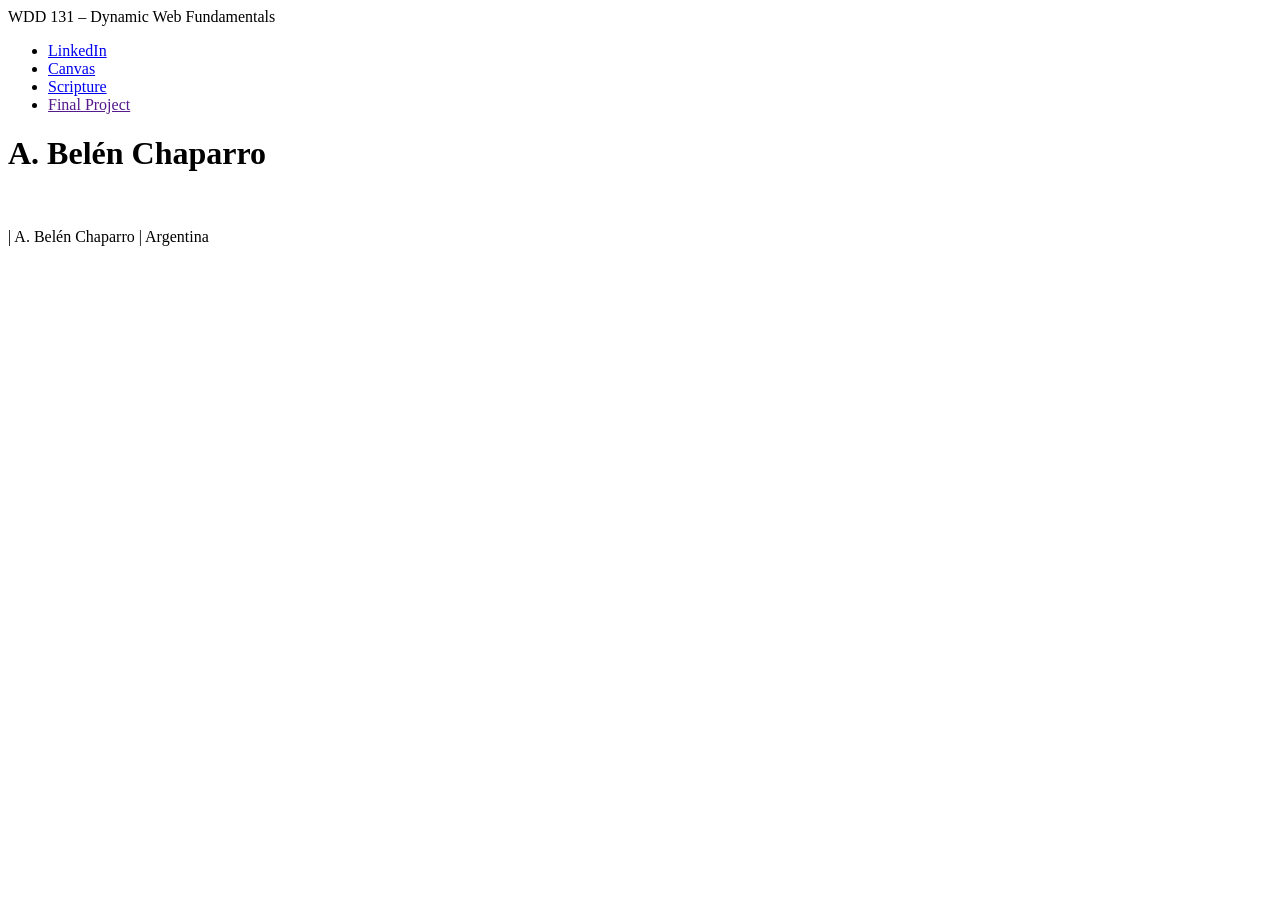
==== index.html @ 73a222c0 "created base html for home page assignment" ====
<!DOCTYPE html>
<html lang="en">
<head>
    <meta charset="UTF-8">
    <meta name="viewport" content="width=device-width, initial-scale=1.0">
    <meta name="description" content="This is the index file for the WDD 131 – Dynamic Web Fundamentals 
    course. My name is Belén Chaparro.">
    <meta name="author" content="Belén Chaparro">
    <title>WDD 131 – Dynamic Web Fundamentals – Belén Chaparro</title>
    <script src="scripts/getdates.js" defer></script>
</head>
<body>
    <header>
        <span id="course-title">WDD 131 – Dynamic Web Fundamentals</span>
        <nav>
            <ul>
                <li><a href="https://www.linkedin.com/in/a-belen-chaparro/">LinkedIn</a></li>
                <li><a href="https://byupw.instructure.com/">Canvas</a></li>
                <li><a href="https://www.churchofjesuschrist.org/study/scriptures/bofm/2-ne/9?lang=eng">Scripture</a></li>
                <li><a href="">Final Project</a></li>
            </ul>
        </nav>
    </header>
    <main>
        <h1>A. Belén Chaparro</h1>
        <section class="card">
            <h2 class="card-heading"></h2>
            <img alt="" src="">
            <p class="card-content"></p>
        </section>
        <section class="card"></section>
    </main>
    <footer>
        <p><span id="currentyear"></span> | A. Belén Chaparro | Argentina</p>
        <p><span id="lastModified"></span></p>
    </footer>
</body>
</html>
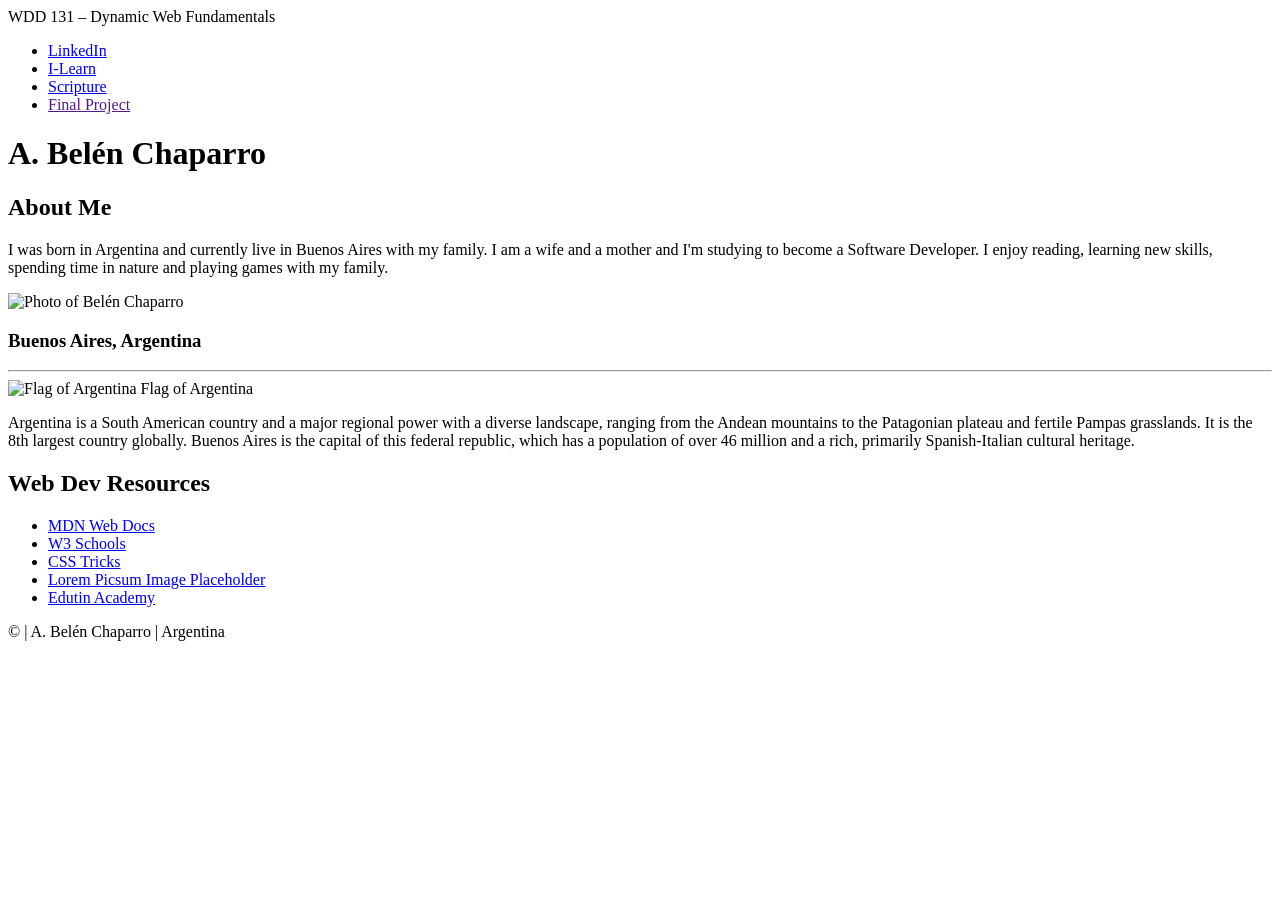
==== commit b4274af8: "created index file" ====
--- a/index.html
+++ b/index.html
@@ -3,10 +3,11 @@
 <head>
     <meta charset="UTF-8">
     <meta name="viewport" content="width=device-width, initial-scale=1.0">
-    <meta name="description" content="This is the index file for the WDD 131 – Dynamic Web Fundamentals 
-    course. My name is Belén Chaparro.">
-    <meta name="author" content="Belén Chaparro">
     <title>WDD 131 – Dynamic Web Fundamentals – Belén Chaparro</title>
+    <meta name="author" content="Belén Chaparro"/>
+    <metz name="description" content="WDD131 - Dynamic Web Fundamentals class. My name is Belén Chaparro. This is the home page on the indext.html file."/>
+
+    <link rel="stylesheet" href="styles/base.css"/>
     <script src="scripts/getdates.js" defer></script>
 </head>
 <body>
@@ -15,8 +16,8 @@
         <nav>
             <ul>
                 <li><a href="https://www.linkedin.com/in/a-belen-chaparro/">LinkedIn</a></li>
-                <li><a href="https://byupw.instructure.com/">Canvas</a></li>
-                <li><a href="https://www.churchofjesuschrist.org/study/scriptures/bofm/2-ne/9?lang=eng">Scripture</a></li>
+                <li><a href="https://byupw.instructure.com/">I-Learn</a></li>
+                <li><a href="https://www.churchofjesuschrist.org/study/scriptures/bofm/2-ne/9?lang=eng&id=p18#p18">Scripture</a></li>
                 <li><a href="">Final Project</a></li>
             </ul>
         </nav>
@@ -24,14 +25,41 @@
     <main>
         <h1>A. Belén Chaparro</h1>
         <section class="card">
-            <h2 class="card-heading"></h2>
-            <img alt="" src="">
-            <p class="card-content"></p>
+            <h2 class="card-heading">About Me</h2>
+            <p id="about-me">I was born in Argentina and currently live in Buenos Aires with my family.
+                I am a wife and a mother and I'm studying to become a Software Developer. I enjoy reading, learning new
+                skills,
+                spending time in nature and playing games with my family.
+            </p>
+            <img id="self-image" alt="Photo of Belén Chaparro" src="images/profile_sm.webp">
+
+            <h3>Buenos Aires, Argentina</h3>
+            <hr>
+            
+            <div class="flag">
+                <img alt="Flag of Argentina" for="flag" src="images/Flag_of_Argentina.svg.png">
+                <label class="flag" for="flag">Flag of Argentina</label>
+            </div>            
+            <p id="country-description">Argentina is a South American country and a major regional power with a diverse
+                landscape, ranging from the Andean mountains to the Patagonian plateau and fertile Pampas
+                grasslands. It is the 8th largest country globally. Buenos Aires is the capital of
+                this federal republic, which has a population of over 46 million and a rich, primarily Spanish-Italian
+                cultural heritage.
+            </p>
         </section>
-        <section class="card"></section>
+        <section class="card">
+            <h2 class="card-heading">Web Dev Resources</h2>
+            <ul class="card-content">
+                <li><a href="https://developer.mozilla.org/">MDN Web Docs</a></li>
+                <li><a href="https://www.w3schools.com/">W3 Schools</a></li>
+                <li><a href="https://css-tricks.com/">CSS Tricks</a></li>
+                <li><a href="https://picsum.photos/">Lorem Picsum Image Placeholder</a></li>
+                <li><a href="https://edutin.com">Edutin Academy</a></li>
+            </ul>
+        </section>
     </main>
     <footer>
-        <p><span id="currentyear"></span> | A. Belén Chaparro | Argentina</p>
+        <p>&copy; <span id="currentYear"></span> | A. Belén Chaparro | Argentina</p>
         <p><span id="lastModified"></span></p>
     </footer>
 </body>
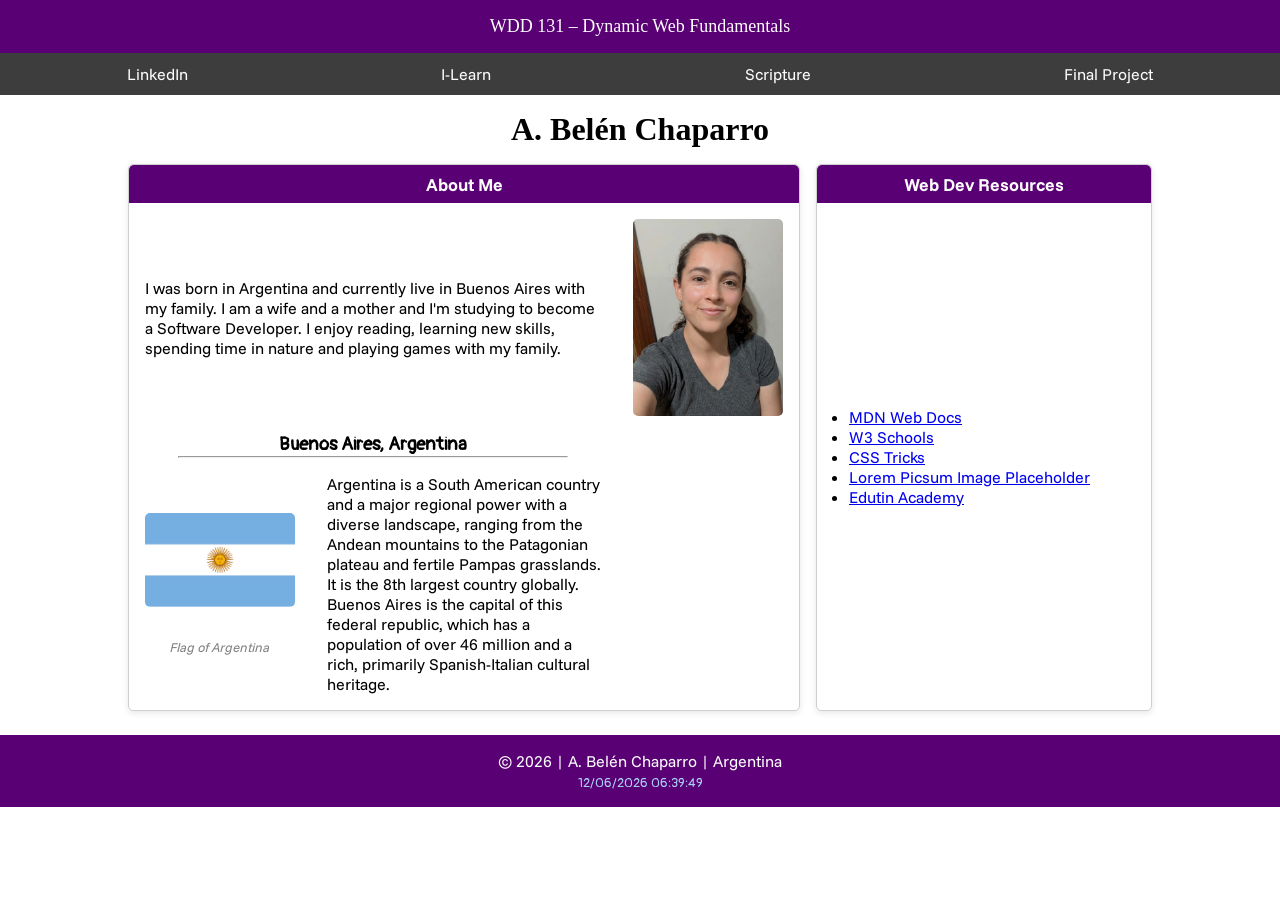
==== commit faa5e42c: "corrected typo in html tag name" ====
--- a/index.html
+++ b/index.html
@@ -5,7 +5,7 @@
     <meta name="viewport" content="width=device-width, initial-scale=1.0">
     <title>WDD 131 – Dynamic Web Fundamentals – Belén Chaparro</title>
     <meta name="author" content="Belén Chaparro"/>
-    <metz name="description" content="WDD131 - Dynamic Web Fundamentals class. My name is Belén Chaparro. This is the home page on the indext.html file."/>
+    <meta name="description" content="WDD131 - Dynamic Web Fundamentals class. My name is Belén Chaparro. This is the home page on the indext.html file."/>
 
     <link rel="stylesheet" href="styles/base.css"/>
     <script src="scripts/getdates.js" defer></script>
--- a/styles/base.css
+++ b/styles/base.css
@@ -0,0 +1,204 @@
+/* Fonts */
+@import url('https://fonts.googleapis.com/css2?family=Funnel+Sans:ital,wght@0,300..800;1,300..800&family=Kranky&family=Pangolin&display=swap');
+
+/* Basic reset */
+* {
+    margin: 0;
+    padding: 0;
+    box-sizing: border-box;
+}
+
+/* Colors */
+:root {
+    --light-text-color: rgb(252, 252, 252);
+    --dark-bg-color: rgb(89, 1, 116);
+}
+
+/* Body */
+body {
+    font-family: "Funnel Sans", sans-serif;
+}
+
+/* Header */
+#course-title {
+    display: block;
+    background-color: var(--dark-bg-color);
+    color: var(--light-text-color);
+    font-family: "Kranky", serif;
+    font-size: large;
+    padding: 1rem;
+    text-align: center;
+}
+
+nav {
+    background-color: rgb(61, 61, 61);
+}
+
+nav ul {
+    display: flex;
+    list-style-type: none;
+    justify-content: space-around;
+}
+
+nav a {
+    display: block;
+    text-decoration: none;
+    color: var(--light-text-color);
+    font-family: "Funnel Sans", sans-serif;
+    padding: .7rem;
+}
+
+nav a:hover {
+    color: rgb(98, 171, 235);
+    text-decoration: overline;
+}
+
+/* Main */
+main {
+    display: grid;
+    grid-template-columns: 2fr 1fr;
+    gap: 0 1rem;
+    max-width: 80%;
+    margin: 0 auto;
+}
+
+main h1 {
+    grid-column: 1 / -1;
+    padding: 1rem;
+    font-family: "Kranky", serif;
+    text-align: center;
+}
+
+.card {
+    display: grid;
+    justify-content: center;
+    grid-template: auto auto 1fr / auto 1fr 1fr auto;
+    align-items: center;
+    border: 1px solid rgb(207, 207, 207);
+    box-shadow: 0 2px 6px rgba(0, 0, 0, 0.1);
+    border-radius: 5px;
+    margin-bottom: 1.5rem;
+}
+
+.card-heading {
+    width: 100%;
+    text-align: center;
+    grid-column: 1 / -1;
+    background-color: var(--dark-bg-color);
+    color: var(--light-text-color);
+    border-radius: 5px 5px 0 0;
+    padding: .5rem 1rem;
+    font-size: 1.1rem;
+}
+
+.card img {
+    width: 150px;
+    height: auto;
+    border-radius: 5px;
+    margin: 1em;
+}
+
+#about-me {
+    grid-column: 1 / 4;
+    padding: 1rem;
+    gap: 1rem;
+    text-align: left;
+}
+
+#self-image{
+    grid-column: 4 / -1;
+}
+
+.card h3,
+.card hr {
+    grid-column: 1 / 4;
+}
+
+.card h3 {
+    text-align: center;
+    font-family: "Pangolin", cursive;
+}
+
+.card hr {
+    width: 80%;
+    color: gray;
+    margin: 0 auto;
+}
+
+.flag {
+    display: flex;
+    flex-direction: column;
+    align-items: center;
+    grid-column: 1 / 2;
+    max-width: 100%;
+}
+
+.flag label{
+    font-style: italic;
+    font-size: small;
+    padding: 1rem;
+    text-align: center;
+    justify-content: center;
+    color: gray;
+}
+
+#country-description {
+    grid-column: 2 / 4;
+    grid-row: 5 / 6;
+    text-align: left;
+    display: flex;
+    padding: 1rem;
+}
+
+.card ul {
+    grid-column: 1 / -1;
+    grid-row: 2 / -1;
+    margin: 0.5rem 2rem;
+    width: 90%;
+}
+
+/* Footer */
+footer {
+    background-color: var(--dark-bg-color);
+    padding: 1rem;
+    color: var(--light-text-color);
+}
+
+footer p {
+    text-align: center;
+}
+
+#lastModified {
+    color: rgb(170, 211, 247);
+    font-family: "Pangolin", cursive;
+    font-size: small;
+}
+
+/* Mobile View */
+@media (max-width: 640px) {
+    nav ul {
+        flex-direction: column;
+        align-items: center;
+    }
+
+    main {
+        grid-template-columns: 1fr;
+        max-width: 100%;
+    }
+
+    .card {
+        grid-column: auto;
+        border-radius: 0;
+        display: flex;
+        flex-direction: column;
+        align-items: center;
+    }
+
+    .card-heading {
+        border-radius: 0;
+    }
+
+    .flag {
+        width: max-content;
+    }
+}
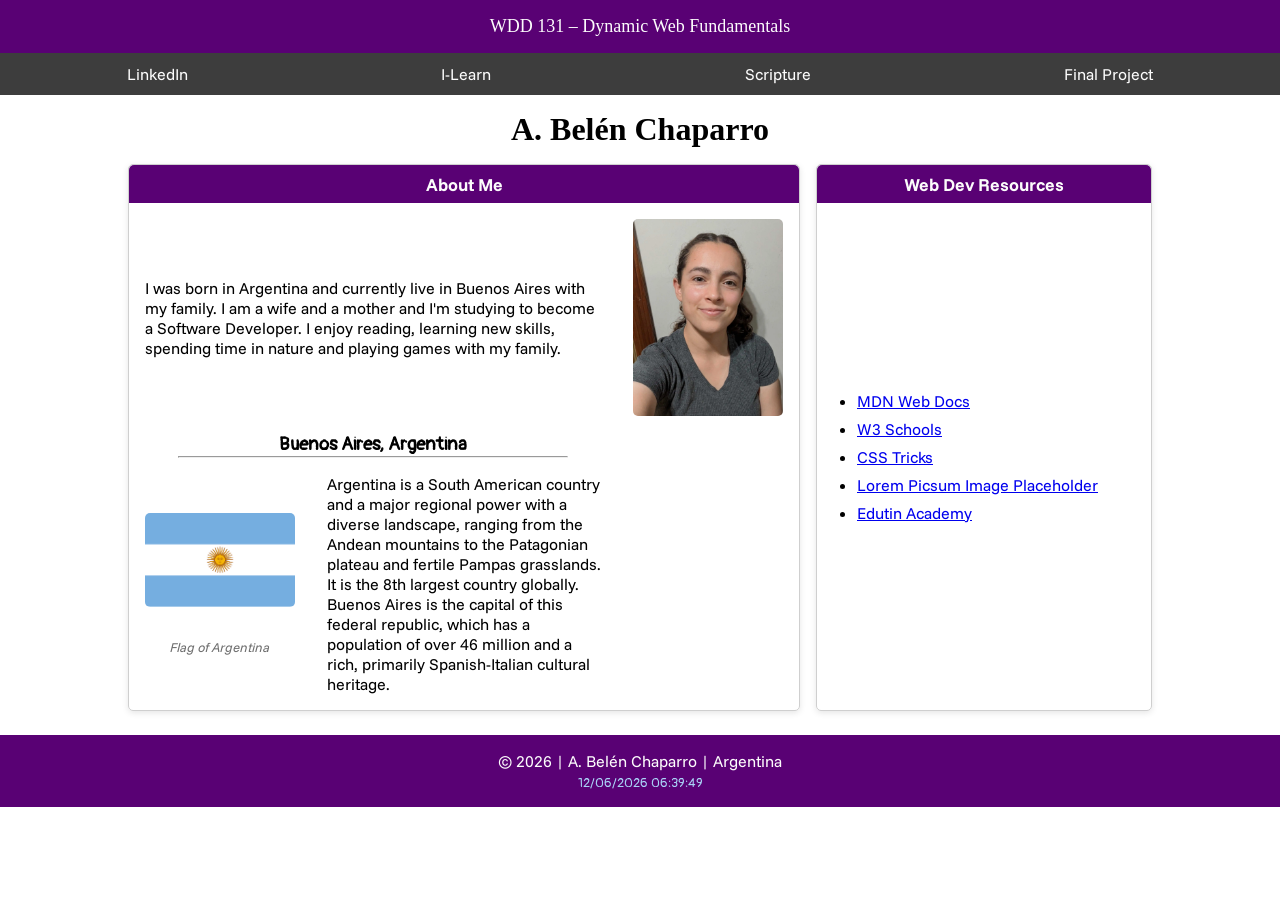
==== commit 0b3b9383: "empty link for final project" ====
--- a/index.html
+++ b/index.html
@@ -8,6 +8,11 @@
     <meta name="description" content="WDD131 - Dynamic Web Fundamentals class. My name is Belén Chaparro. This is the home page on the indext.html file."/>
 
     <link rel="stylesheet" href="styles/base.css"/>
+    <link rel="preconnect" href="https://fonts.googleapis.com">
+    <link rel="preconnect" href="https://fonts.gstatic.com" crossorigin>
+    <link
+        href="https://fonts.googleapis.com/css2?family=Funnel+Sans:ital,wght@0,300..800;1,300..800&family=Kranky&family=Pangolin&display=swap"
+        rel="stylesheet">
     <script src="scripts/getdates.js" defer></script>
 </head>
 <body>
@@ -18,7 +23,7 @@
                 <li><a href="https://www.linkedin.com/in/a-belen-chaparro/">LinkedIn</a></li>
                 <li><a href="https://byupw.instructure.com/">I-Learn</a></li>
                 <li><a href="https://www.churchofjesuschrist.org/study/scriptures/bofm/2-ne/9?lang=eng&id=p18#p18">Scripture</a></li>
-                <li><a href="">Final Project</a></li>
+                <li><a href="#">Final Project</a></li>
             </ul>
         </nav>
     </header>
@@ -37,8 +42,8 @@
             <hr>
             
             <div class="flag">
-                <img alt="Flag of Argentina" for="flag" src="images/Flag_of_Argentina.svg.png">
-                <label class="flag" for="flag">Flag of Argentina</label>
+                <img alt="Flag of Argentina"  src="images/flag_of_argentina.png">
+                <label class="flag">Flag of Argentina</label>
             </div>            
             <p id="country-description">Argentina is a South American country and a major regional power with a diverse
                 landscape, ranging from the Andean mountains to the Patagonian plateau and fertile Pampas
--- a/styles/base.css
+++ b/styles/base.css
@@ -1,6 +1,3 @@
-/* Fonts */
-@import url('https://fonts.googleapis.com/css2?family=Funnel+Sans:ital,wght@0,300..800;1,300..800&family=Kranky&family=Pangolin&display=swap');
-
 /* Basic reset */
 * {
     margin: 0;
@@ -12,6 +9,7 @@
 :root {
     --light-text-color: rgb(252, 252, 252);
     --dark-bg-color: rgb(89, 1, 116);
+    --contrast-gray: rgb(110, 110, 110);
 }
 
 /* Body */
@@ -20,6 +18,10 @@
 }
 
 /* Header */
+header {
+    background-color: rgb(61, 61, 61);
+}
+
 #course-title {
     display: block;
     background-color: var(--dark-bg-color);
@@ -28,10 +30,6 @@
     font-size: large;
     padding: 1rem;
     text-align: center;
-}
-
-nav {
-    background-color: rgb(61, 61, 61);
 }
 
 nav ul {
@@ -94,6 +92,7 @@
 .card img {
     width: 150px;
     height: auto;
+    object-fit: cover;
     border-radius: 5px;
     margin: 1em;
 }
@@ -121,7 +120,7 @@
 
 .card hr {
     width: 80%;
-    color: gray;
+    color: var(--contrast-gray);
     margin: 0 auto;
 }
 
@@ -139,7 +138,7 @@
     padding: 1rem;
     text-align: center;
     justify-content: center;
-    color: gray;
+    color: var(--contrast-gray);
 }
 
 #country-description {
@@ -155,6 +154,16 @@
     grid-row: 2 / -1;
     margin: 0.5rem 2rem;
     width: 90%;
+}
+
+.card li {
+    margin: .5rem;
+}
+
+.card a:hover {
+    color: var(--dark-bg-color);
+    font-weight: 600;
+    text-decoration: wavy;
 }
 
 /* Footer */
